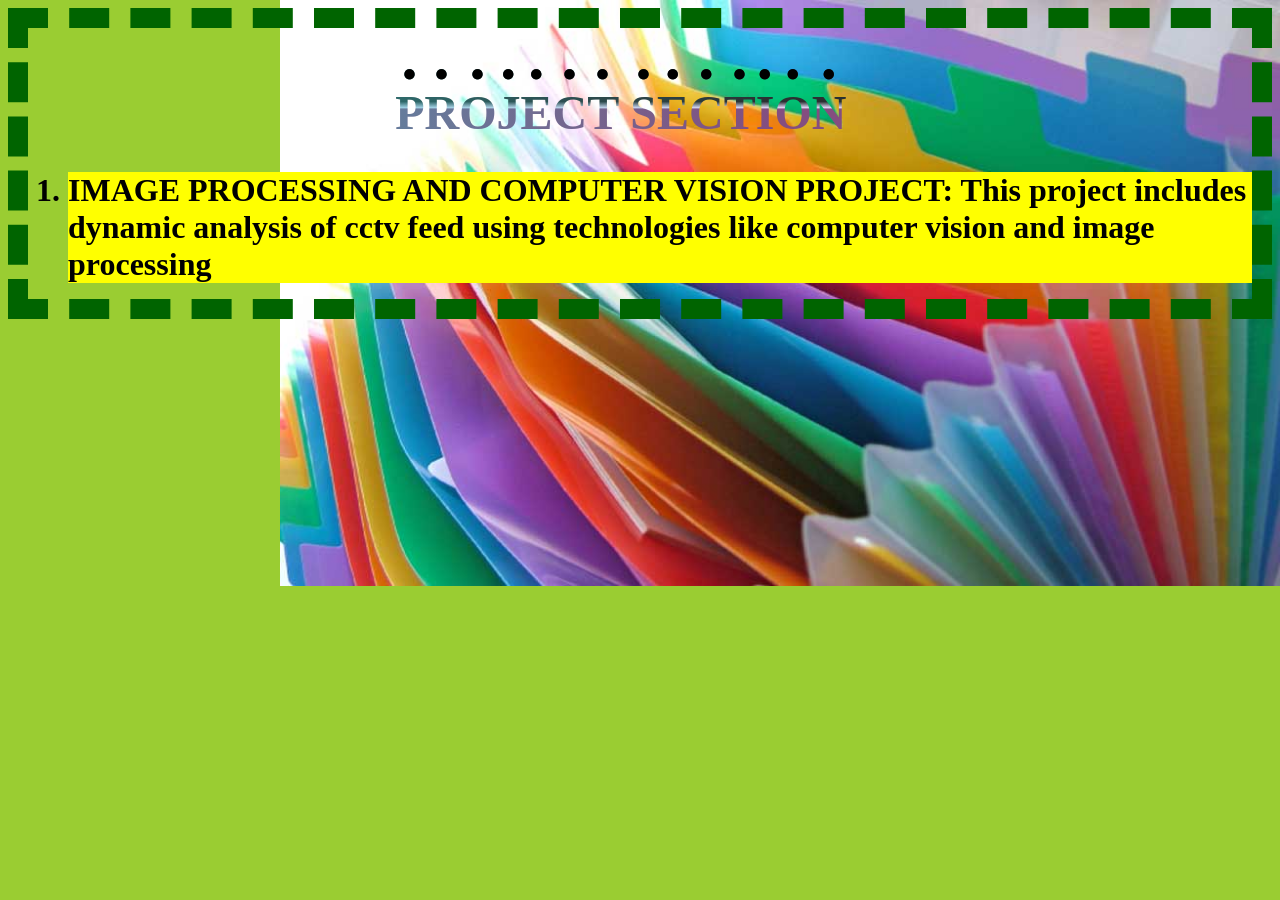
==== projects.html @ e19ebe47 "Add files via upload" ====
<!DOCTYPE html>
<html lang="en">
<head>
    <meta charset="UTF-8">
    <meta name="viewport" content="width=device-width, initial-scale=1.0">
    <title>ABOUT</title>
    <link rel="stylesheet" href="sty.css">
</head>
<body>
    <h1> PROJECT SECTION </h1>
    <ol>
        <li class="aa"> IMAGE PROCESSING AND COMPUTER VISION PROJECT:
            This project includes dynamic analysis of cctv feed using technologies like computer vision and image processing
            
        </li>
    </ol>
    
</body>
</html>
---- sty.css ----
h1{
    
    /* text-emphasis: circle;
    padding-left: 40%;
    font-family:Arial, Helvetica, sans-serif;
    font-weight:1000;
    background-clip:text;
    -webkit-background-clip:text;
    -webkit-text-fill-color: transparent;
    animation: wave 2000ms ease alternate infinite;
    transition: all 0.4s ease;
    
    background-color: azure;
    border-color: black; */
    font-family: cursive;
    padding-left: 30%;
    font-size: 300%;
    text-decoration: dashed;
    background: linear-gradient(to right, rgba(234, 18, 234, 0) 0%, rgba(51, 201, 201, 0.5) 20%, rgba(140, 19, 226, 0) 61%), linear-gradient(rgb(43, 48, 50) 52%, rgb(233, 224, 255) 60%, rgb(132, 78, 128) 61%); /* you can change the colors based on your preference */
    background-clip: text; /*it defines how far the background should extend within an element, here we set it to text */
    -webkit-background-clip: text; /*for browsers compatibility */
    -webkit-text-fill-color: transparent; /* specifies the fill color of text characters. We use transparent to use the background as our text fill  */
    animation: wave 2000ms ease alternate infinite;
    transition: all 0.4s ease;
    text-emphasis: circle;
    border-width: 30px;
    text-decoration-line: overline;
    


}
@keyframes wave {
    0% {
      background-position: 0 0;
    }
    100% {
      background-position: 50vw 10px;
    }
  }
u{
    color:red
}
h4{
    color:aqua
}
h2{
    font-family: Arial, Helvetica, sans-serif;
    padding-left: 30%;
    text-decoration-line: underline;
}
a{
    padding-left: 30%;
    font-size: 200%;
    font-family: cursive;
    font-weight: bolder;

}
a:link{
    color: black;
}
a:visited{
    color:rgb(139, 0, 123)

}
a:hover{
    color: orangered;
}
body{
    background: yellowgreen url("files.jpg") top right / 1000px auto no-repeat;
    /* background-image:  url("explorer.jpg");
    background-position: left offse
    border: 20px solid;

    background-repeat: no-repeat;
    background-size: 20%,30% */
    border: 20px dashed darkgreen;
    
}
.violet{
    background-color: aliceblue;
    font-family: Arial, Helvetica, sans-serif;
    font-style: italic;
}
.abs{
    padding-left: 30%;
    font-family: 'Gill Sans', 'Gill Sans MT', Calibri, 'Trebuchet MS', sans-serif;
}
button{
    background-color: yellow;
    border-radius: 30%;
    border-color: orangered;
    font-size: 100%;
    font-family:cursive;

}
.mm{
    padding-left: 30%;
}
#qc {
    font-family: cursive;
    font-size: 200%;
    padding-left: 50%;
}
li{
    font-size:200% ;
    background-color: yellow;
    font-family: cursive;
    font-weight: bolder;
    
}
#zz{
    
}
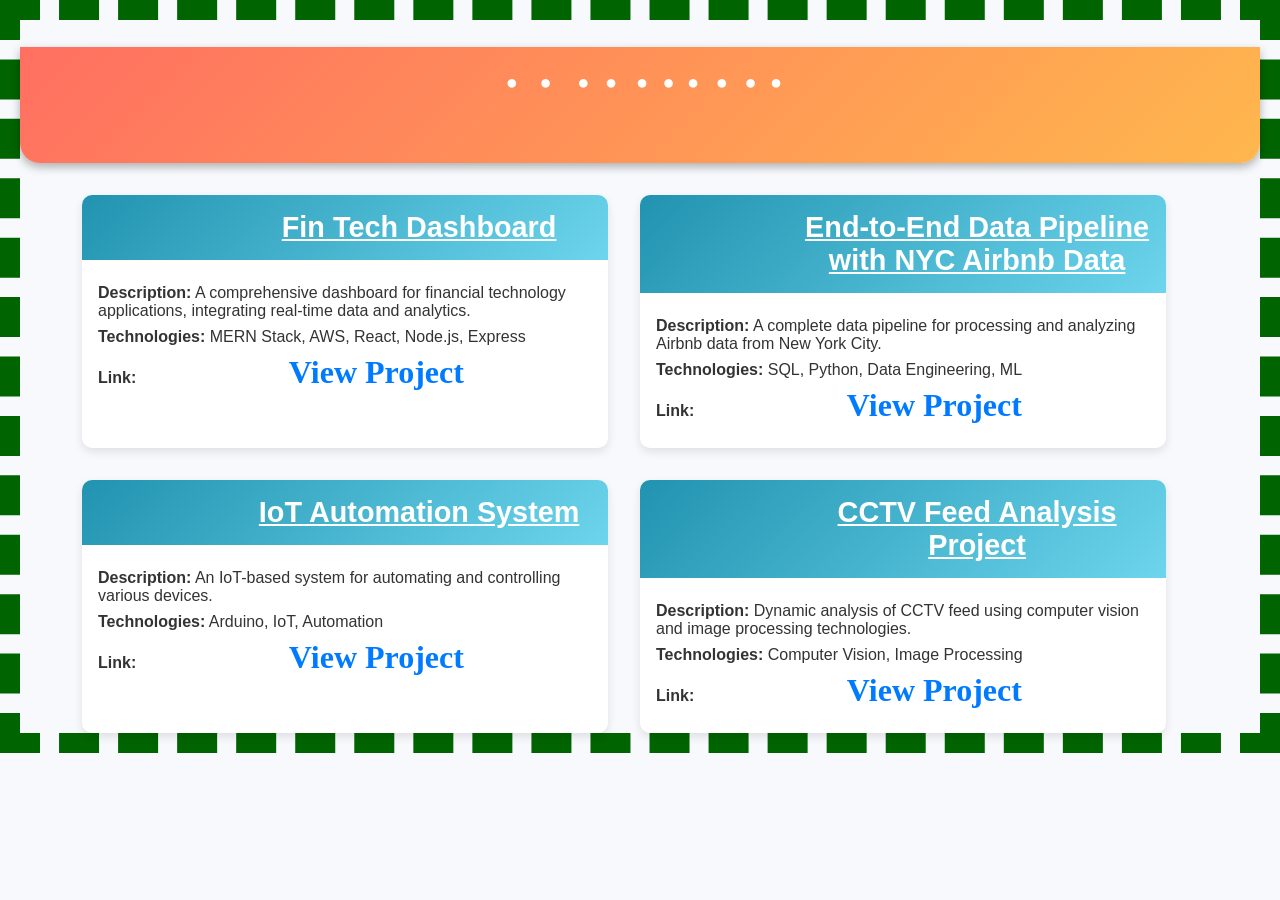
==== commit 1d3e3835: "Update projects.html" ====
--- a/projects.html
+++ b/projects.html
@@ -3,17 +3,175 @@
 <head>
     <meta charset="UTF-8">
     <meta name="viewport" content="width=device-width, initial-scale=1.0">
-    <title>ABOUT</title>
+    <title>Projects</title>
     <link rel="stylesheet" href="sty.css">
+    <style>
+        body {
+            font-family: 'Arial', sans-serif;
+            background: #f7f9fc;
+            color: #333;
+            margin: 0;
+            padding: 0;
+        }
+
+        h1 {
+            background: linear-gradient(135deg, #ff6f61, #ffb74d);
+            color: #fff;
+            padding: 1.5rem;
+            text-align: center;
+            margin-bottom: 2rem;
+            border-radius: 0 0 20px 20px;
+            font-size: 2.5rem;
+            box-shadow: 0 4px 10px rgba(0, 0, 0, 0.3);
+            letter-spacing: 1px;
+            text-transform: uppercase;
+        }
+
+        .container {
+            width: 90%;
+            max-width: 1200px;
+            margin: auto;
+            padding: 0 1rem;
+            display: flex;
+            flex-wrap: wrap;
+            gap: 2rem;
+        }
+
+        .project-card {
+            background: #fff;
+            border-radius: 10px;
+            box-shadow: 0 4px 10px rgba(0, 0, 0, 0.1);
+            overflow: hidden;
+            position: relative;
+            transition: transform 0.3s, box-shadow 0.3s;
+            cursor: pointer;
+            width: calc(50% - 2rem);
+        }
+
+        .project-card:hover {
+            transform: scale(1.05);
+            box-shadow: 0 6px 15px rgba(0, 0, 0, 0.2);
+        }
+
+        .project-header {
+            background: linear-gradient(135deg, #2193b0, #6dd5ed);
+            padding: 1rem;
+            color: #fff;
+            text-align: center;
+            position: relative;
+        }
+
+        .project-header h2 {
+            margin: 0;
+            font-size: 1.8rem;
+        }
+
+        .project-body {
+            padding: 1rem;
+            position: relative;
+            z-index: 1;
+        }
+
+        .project-body p {
+            margin: 0.5rem 0;
+        }
+
+        .project-body a {
+            color: #007bff;
+            text-decoration: none;
+            font-weight: bold;
+        }
+
+        .project-body a:hover {
+            text-decoration: underline;
+        }
+
+        .project-card .more-info {
+            display: none;
+            background: rgba(0, 0, 0, 0.8);
+            color: #fff;
+            padding: 1rem;
+            position: absolute;
+            top: 0;
+            left: 0;
+            right: 0;
+            bottom: 0;
+            text-align: center;
+            opacity: 0;
+            transition: opacity 0.3s;
+            z-index: 2;
+        }
+
+        .project-card:hover .more-info {
+            display: block;
+            opacity: 1;
+        }
+
+        @media (max-width: 768px) {
+            .project-card {
+                width: 100%;
+            }
+        }
+    </style>
 </head>
 <body>
-    <h1> PROJECT SECTION </h1>
-    <ol>
-        <li class="aa"> IMAGE PROCESSING AND COMPUTER VISION PROJECT:
-            This project includes dynamic analysis of cctv feed using technologies like computer vision and image processing
-            
-        </li>
-    </ol>
-    
+    <h1>My Projects</h1>
+    <div class="container">
+        <div class="project-card" id="project1">
+            <div class="project-header">
+                <h2>Fin Tech Dashboard</h2>
+            </div>
+            <div class="project-body">
+                <p><strong>Description:</strong> A comprehensive dashboard for financial technology applications, integrating real-time data and analytics.</p>
+                <p><strong>Technologies:</strong> MERN Stack, AWS, React, Node.js, Express</p>
+                <p><strong>Link:</strong> <a href="https://your-fintech-dashboard-link.com" target="_blank">View Project</a></p>
+            </div>
+            <div class="more-info">
+                <p>Explore the features of this innovative dashboard designed for fintech applications.</p>
+            </div>
+        </div>
+        <div class="project-card" id="project2">
+            <div class="project-header">
+                <h2>End-to-End Data Pipeline with NYC Airbnb Data</h2>
+            </div>
+            <div class="project-body">
+                <p><strong>Description:</strong> A complete data pipeline for processing and analyzing Airbnb data from New York City.</p>
+                <p><strong>Technologies:</strong> SQL, Python, Data Engineering, ML</p>
+                <p><strong>Link:</strong> <a href="https://your-airbnb-data-pipeline-link.com" target="_blank">View Project</a></p>
+            </div>
+            <div class="more-info">
+                <p>See how data pipelines transform raw data into actionable insights.</p>
+            </div>
+        </div>
+        <div class="project-card" id="project3">
+            <div class="project-header">
+                <h2>IoT Automation System</h2>
+            </div>
+            <div class="project-body">
+                <p><strong>Description:</strong> An IoT-based system for automating and controlling various devices.</p>
+                <p><strong>Technologies:</strong> Arduino, IoT, Automation</p>
+                <p><strong>Link:</strong> <a href="https://your-iot-automation-link.com" target="_blank">View Project</a></p>
+            </div>
+            <div class="more-info">
+                <p>Discover how IoT technologies can streamline automation processes.</p>
+            </div>
+        </div>
+        <div class="project-card" id="project4">
+            <div class="project-header">
+                <h2>CCTV Feed Analysis Project</h2>
+            </div>
+            <div class="project-body">
+                <p><strong>Description:</strong> Dynamic analysis of CCTV feed using computer vision and image processing technologies.</p>
+                <p><strong>Technologies:</strong> Computer Vision, Image Processing</p>
+                <p><strong>Link:</strong> <a href="https://your-cctv-feed-analysis-link.com" target="_blank">View Project</a></p>
+            </div>
+            <div class="more-info">
+                <p>See the advanced techniques used in analyzing live CCTV feeds.</p>
+            </div>
+        </div>
+    </div>
+
+    <!-- Link to JavaScript file -->
+    <script src="projects.js"></script>
 </body>
-</html>+</html>
